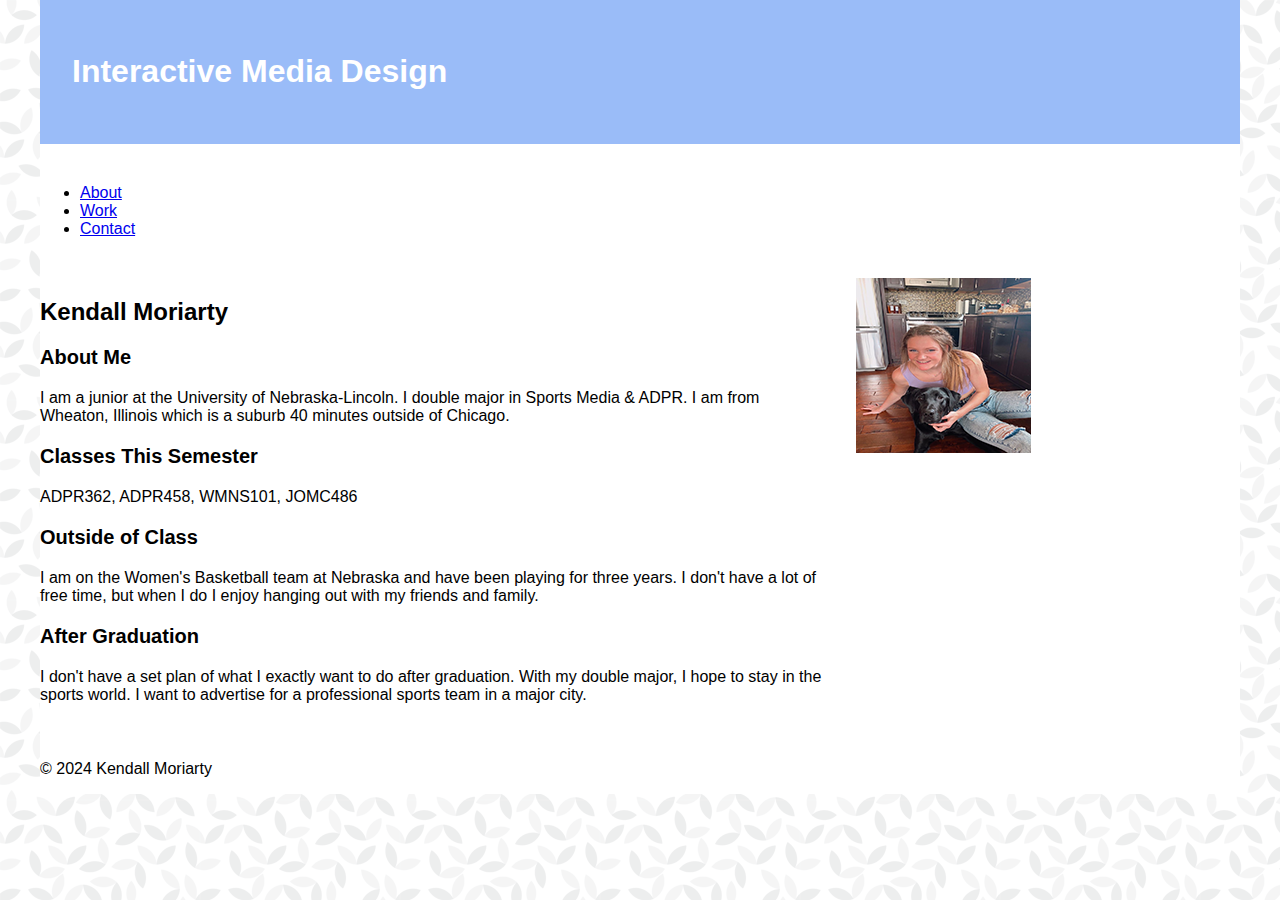
==== assignments/index.html @ ace1efc9 "a herf" ====
<!DOCTYPE html>
<html>

<head>
<meta charset="utf-8"> 
<title>Kendall Moriarty</title>
<link rel="stylesheet" href="css/style.css">
</head>

<body>
<div class="container">
<header>
    <h1>Interactive Media Design</h1>
</header>

<nav>
    <ul>
        <li><a href="index.html">About</a></li>
        <li><a href="work.hmtl">Work</a></li>
        <li><a href="contact.html">Contact</a></li>
    </ul>
</nav>



<section class="col-span-8">
    <h2>Kendall Moriarty</h2>

    <h3>About Me</h3>
    <p>I am a junior at the University of Nebraska-Lincoln. I double major in Sports Media & ADPR. I am from Wheaton, Illinois which is a suburb 40 minutes outside of Chicago.</p>

    <h3>Classes This Semester</h3>
    <p>ADPR362, ADPR458, WMNS101, JOMC486</p>

    <h3>Outside of Class</h3>
    <p>I am on the Women's Basketball team at Nebraska and have been playing for three years. I don't have a lot of free time, but when I do I enjoy hanging out with my friends and family.</p> 

    <h3>After Graduation</h3>
    <p>I don't have a set plan of what I exactly want to do after graduation. With my double major, I hope to stay in the sports world. I want to advertise for a professional sports team in a major city.</p>
</section>

<aside class="col-span-4">
    <img src="images/webdesign.png" alt="logo">
</aside>

<footer>
    <p>&copy; 2024 Kendall Moriarty</p>
</footer>

</div>
</body>
</html>
---- assignments/css/style.css ----
* {
    box-sizing: border-box;
    font-family: sans-serif;
}


body {
    margin: 0; 
    background-image: url(../images/geometric-leaves.png);
}

header{
    background-color: #9abcf8;
    color: white;
    padding: 2rem;
}
h1 {
font-size: 2rem;
}
h2 {
font-size: 1.5em; 
}
h3 {
font-size: 1.25rem;
}


/************* Layout *******************/
.container {
    background-color: white;
    display: grid;
    gap: 1.5rem;
    grid-template-columns: repeat(12, 1fr);
    margin: 0 auto;
    width: min(95%, 75rem);
}

.container > * {
    grid-column: span 12;
}

/* Desktop Layout */
@media screen and (min-width: 40rem) {
    .col-span-8 {
        grid-column: span 8;
    }
    .col-span-4 {
        grid-column: span 4;
    }
}
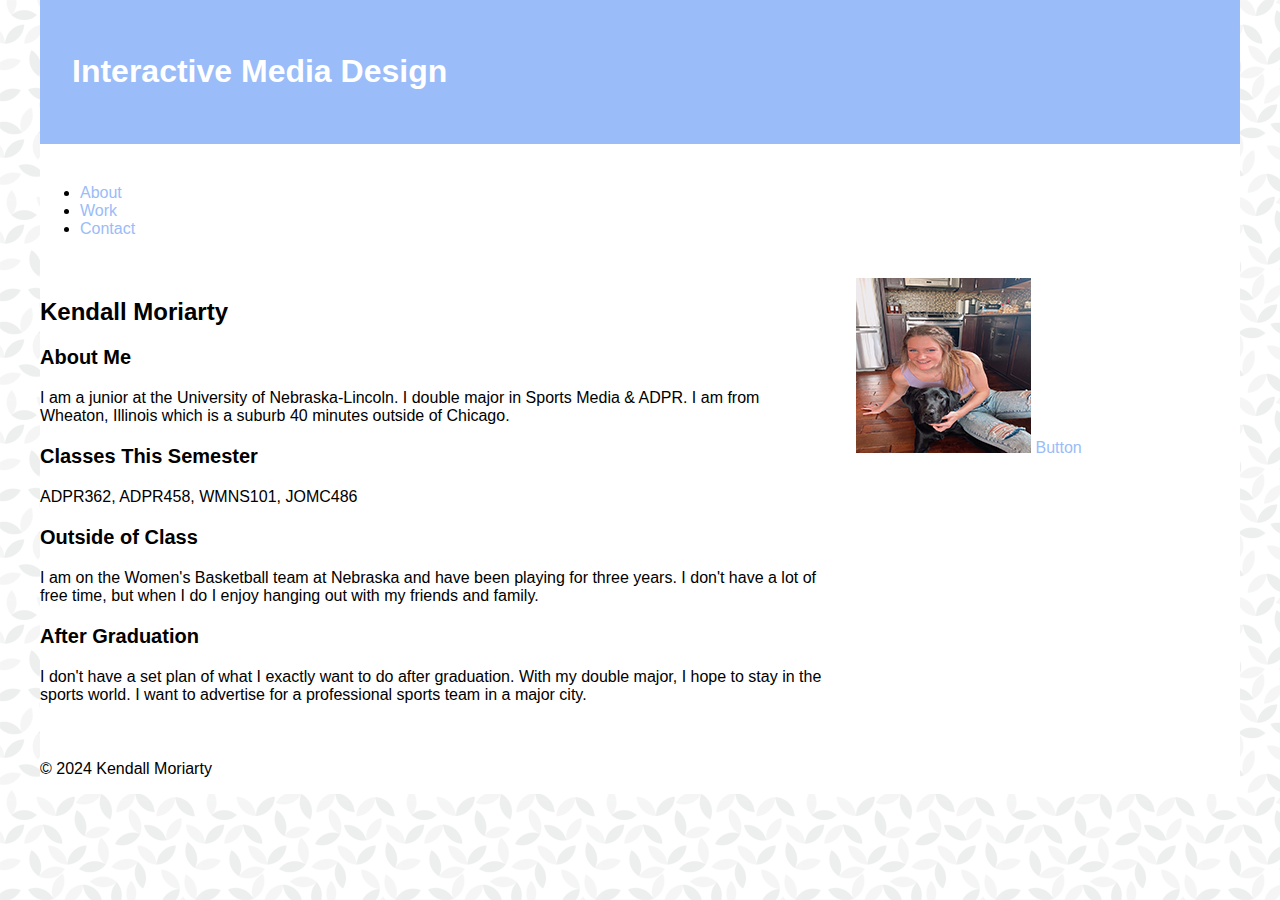
==== commit 0a4097a6: "button" ====
--- a/assignments/index.html
+++ b/assignments/index.html
@@ -15,9 +15,9 @@
 
 <nav>
     <ul>
-        <li><a href="index.html">About</a></li>
-        <li><a href="work.hmtl">Work</a></li>
-        <li><a href="contact.html">Contact</a></li>
+        <li><a href="/assignments/index.html">About</a></li>
+        <li><a href="/assignments/work.html">Work</a></li>
+        <li><a href="/assignments/contact.html">Contact</a></li>
     </ul>
 </nav>
 
@@ -41,7 +41,11 @@
 
 <aside class="col-span-4">
     <img src="images/webdesign.png" alt="logo">
+    <a href="#">Button</a>
 </aside>
+
+
+
 
 <footer>
     <p>&copy; 2024 Kendall Moriarty</p>
--- a/assignments/css/style.css
+++ b/assignments/css/style.css
@@ -23,7 +23,14 @@
 h3 {
 font-size: 1.25rem;
 }
-
+a:link, a:visited {
+    color: #9abcf8;
+    text-decoration: none;
+}
+a:hover {
+    color: #6d8bbd;
+    text-decoration: underline;
+}
 
 /************* Layout *******************/
 .container {
@@ -47,4 +54,10 @@
     .col-span-4 {
         grid-column: span 4;
     }
-}+}
+
+/************* Components *******************/
+.button {
+    color: white;
+    background-color: #9abcf8;
+}
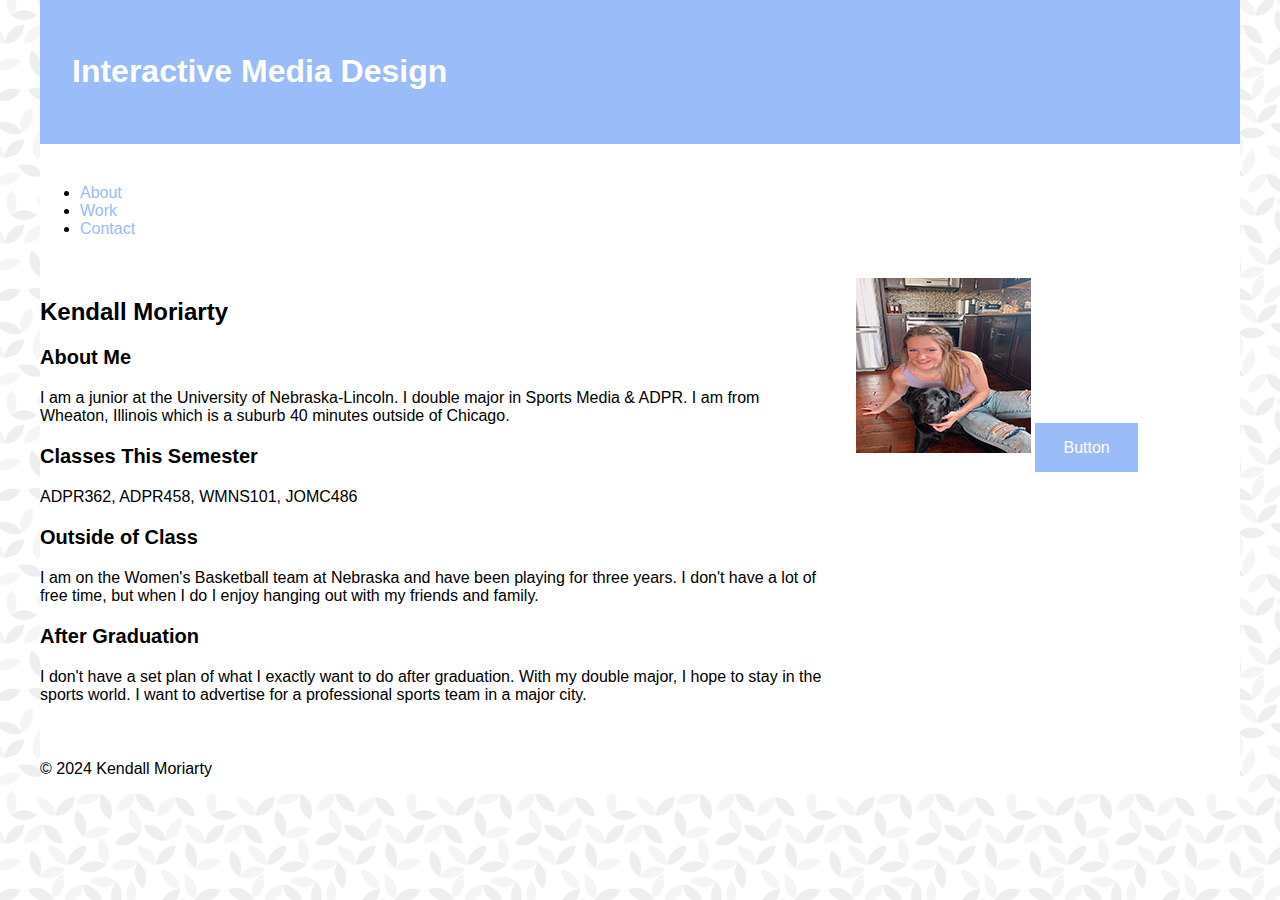
==== commit cc1ff829: "button" ====
--- a/assignments/index.html
+++ b/assignments/index.html
@@ -41,7 +41,7 @@
 
 <aside class="col-span-4">
     <img src="images/webdesign.png" alt="logo">
-    <a href="#">Button</a>
+    <a href="#" class="button">Button</a>
 </aside>
 
 
--- a/assignments/css/style.css
+++ b/assignments/css/style.css
@@ -57,7 +57,8 @@
 }
 
 /************* Components *******************/
-.button {
+.button:link, .button:visited {
     color: white;
     background-color: #9abcf8;
+    padding: 1rem 1.75rem;
 }
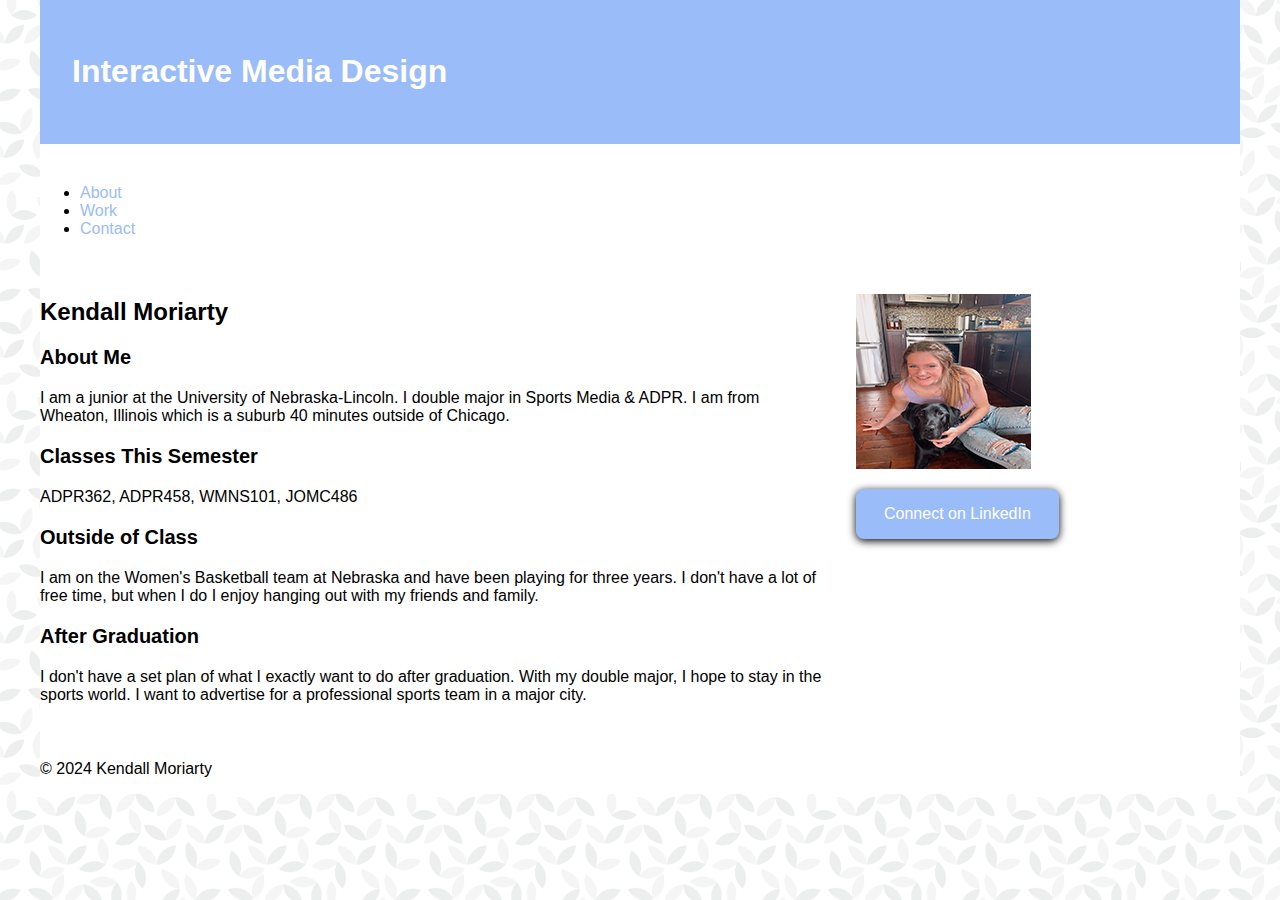
==== commit ba10c885: "linkedin" ====
--- a/assignments/index.html
+++ b/assignments/index.html
@@ -40,8 +40,8 @@
 </section>
 
 <aside class="col-span-4">
-    <img src="images/webdesign.png" alt="logo">
-    <a href="#" class="button">Button</a>
+    <p><img src="images/webdesign.png" alt="logo"></p>
+    <a href="https://www.linkedin.com" class="button">Connect on LinkedIn</a>
 </aside>
 
 
--- a/assignments/css/style.css
+++ b/assignments/css/style.css
@@ -60,5 +60,11 @@
 .button:link, .button:visited {
     color: white;
     background-color: #9abcf8;
+    text-align: center;
+    text-decoration: none;
     padding: 1rem 1.75rem;
-}
+    border-radius: .5rem;
+    box-shadow: 0 .125rem .5rem rgba(0, 0, .15);
+    display: inline-block;
+    margin: 0 .25rem .25rem 0;
+}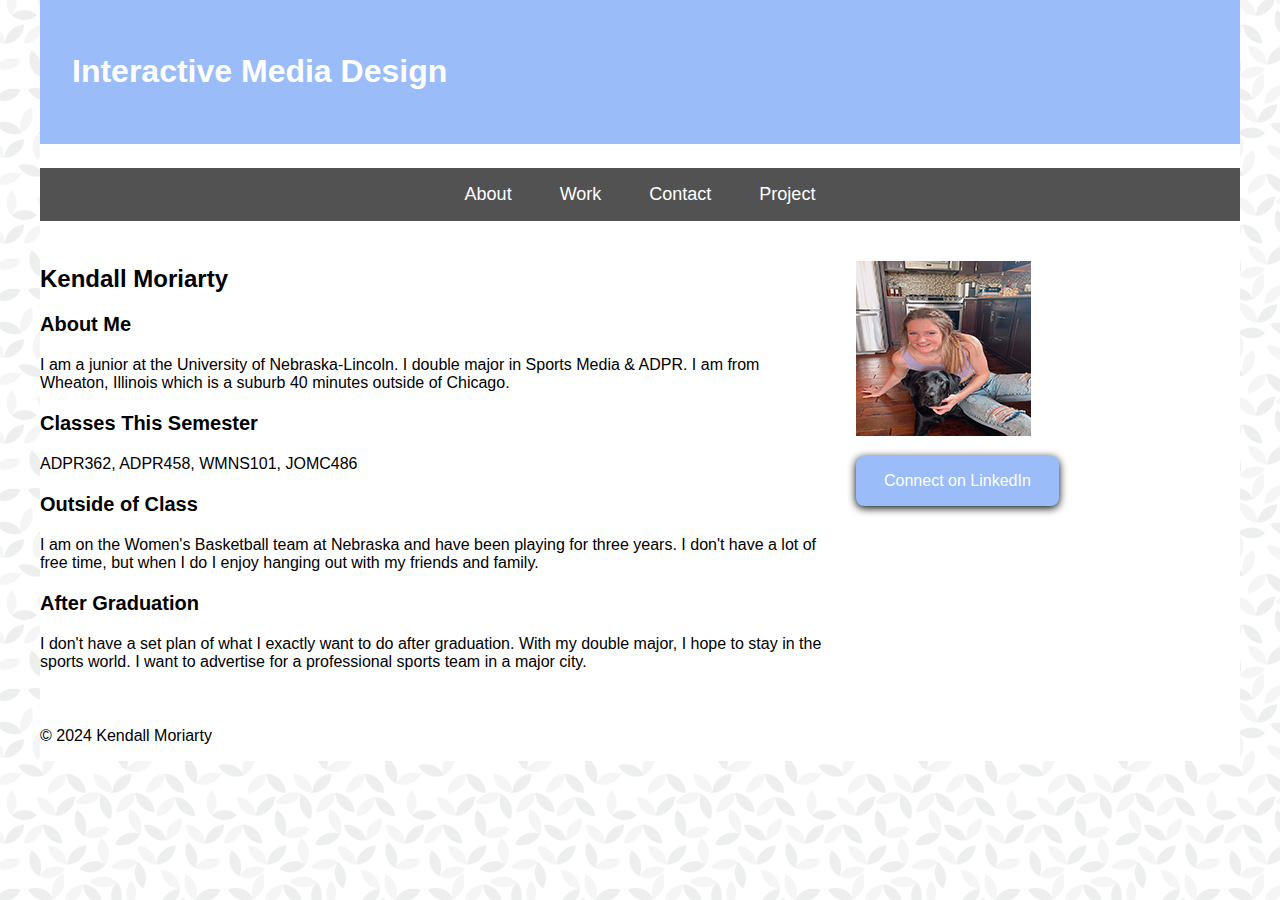
==== commit 3f6b33e0: "project" ====
--- a/assignments/index.html
+++ b/assignments/index.html
@@ -18,6 +18,7 @@
         <li><a href="/assignments/index.html">About</a></li>
         <li><a href="/assignments/work.html">Work</a></li>
         <li><a href="/assignments/contact.html">Contact</a></li>
+        <li><a href="/assignments/project.html">Project</a></li>
     </ul>
 </nav>
 
@@ -41,7 +42,7 @@
 
 <aside class="col-span-4">
     <p><img src="images/webdesign.png" alt="logo"></p>
-    <a href="https://www.linkedin.com" class="button">Connect on LinkedIn</a>
+    <a href="https://www.linkedin.com" target="_blank" class="button">Connect on LinkedIn</a>
 </aside>
 
 
--- a/assignments/css/style.css
+++ b/assignments/css/style.css
@@ -23,6 +23,10 @@
 h3 {
 font-size: 1.25rem;
 }
+img {
+    max-width: 100%;
+}
+
 a:link, a:visited {
     color: #9abcf8;
     text-decoration: none;
@@ -46,15 +50,40 @@
     grid-column: span 12;
 }
 
-/* Desktop Layout */
-@media screen and (min-width: 40rem) {
-    .col-span-8 {
-        grid-column: span 8;
-    }
-    .col-span-4 {
-        grid-column: span 4;
-    }
+
+
+/************* Navigation Using Flexbox ***************/
+nav {
+    background-color: #525252;
+    padding: 0 1rem;
+    display: flex;
+    justify-content: center;
+    position: sticky;
+    top: 0;
 }
+nav ul {
+    margin: 0;
+    padding: 0;
+    list-style: none;
+    display: flex;
+    flex-flow: row wrap;
+}
+nav li {
+    margin: 0 0.5rem;
+}
+nav a:link, nav a:visited {
+    color: white;
+    text-decoration: none;
+    font-size: 1.125rem;
+    padding: 1rem;
+    display: block;
+    transition: ease-in-out 250ms;
+}
+nav a:hover {
+    background-color: #9abcf8;
+    color: white;
+}
+
 
 /************* Components *******************/
 .button:link, .button:visited {
@@ -67,4 +96,48 @@
     box-shadow: 0 .125rem .5rem rgba(0, 0, .15);
     display: inline-block;
     margin: 0 .25rem .25rem 0;
-}+    transition: background-color 0.5s ease;
+}
+.button:hover {
+    background-color: #6d8bbd;
+}
+
+
+.card {
+    text-align: center;
+    margin: 1rem;
+    padding-bottom: 2rem;
+    box-shadow: 0 .125rem .5rem rgba(0, 0, .15);
+}
+.card-title {
+    margin: 0.75rem 0 0 0;
+    padding: 0 2rem 0.5rem;
+}
+
+.card-text {
+    margin: 0.5rem 0 1rem 0;
+    padding: 0 2rem 0.5rem;
+}
+
+
+
+/* Desktop Layout */
+@media screen and (min-width: 40rem) {
+    .col-span-8 {
+        grid-column: span 8;
+    }
+    .col-span-4 {
+        grid-column: span 4;
+    }
+
+    .work-section {
+        display: flex;
+        justify-content: center;
+        flex-flow: row wrap;
+    }
+.card{
+    flex-basis: 27.5%;
+}
+
+}
+
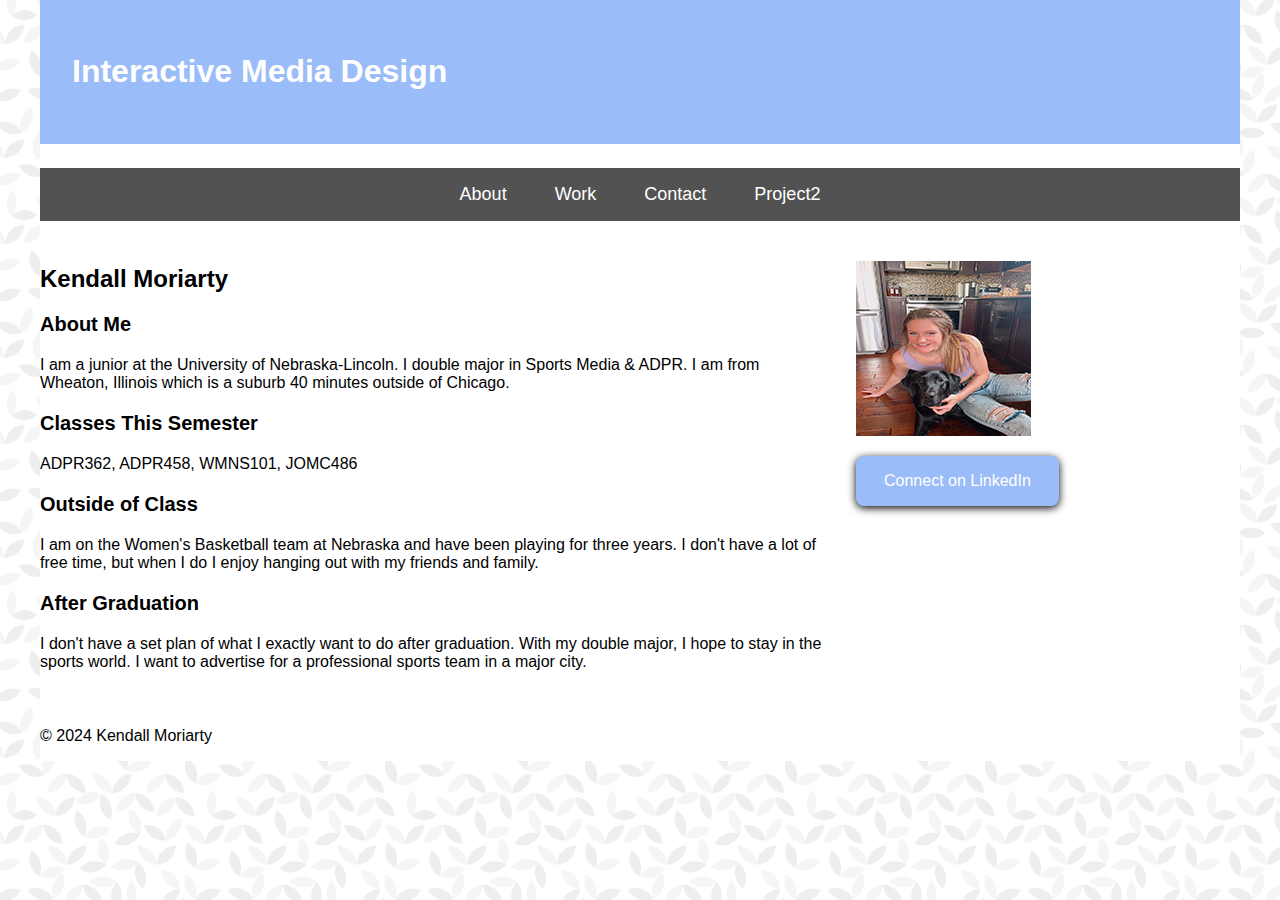
==== commit 7f36dbf1: "project" ====
--- a/assignments/index.html
+++ b/assignments/index.html
@@ -18,7 +18,7 @@
         <li><a href="/assignments/index.html">About</a></li>
         <li><a href="/assignments/work.html">Work</a></li>
         <li><a href="/assignments/contact.html">Contact</a></li>
-        <li><a href="/assignments/project.html">Project</a></li>
+        <li><a href="/assignments/project.html">Project2</a></li>
     </ul>
 </nav>
 
